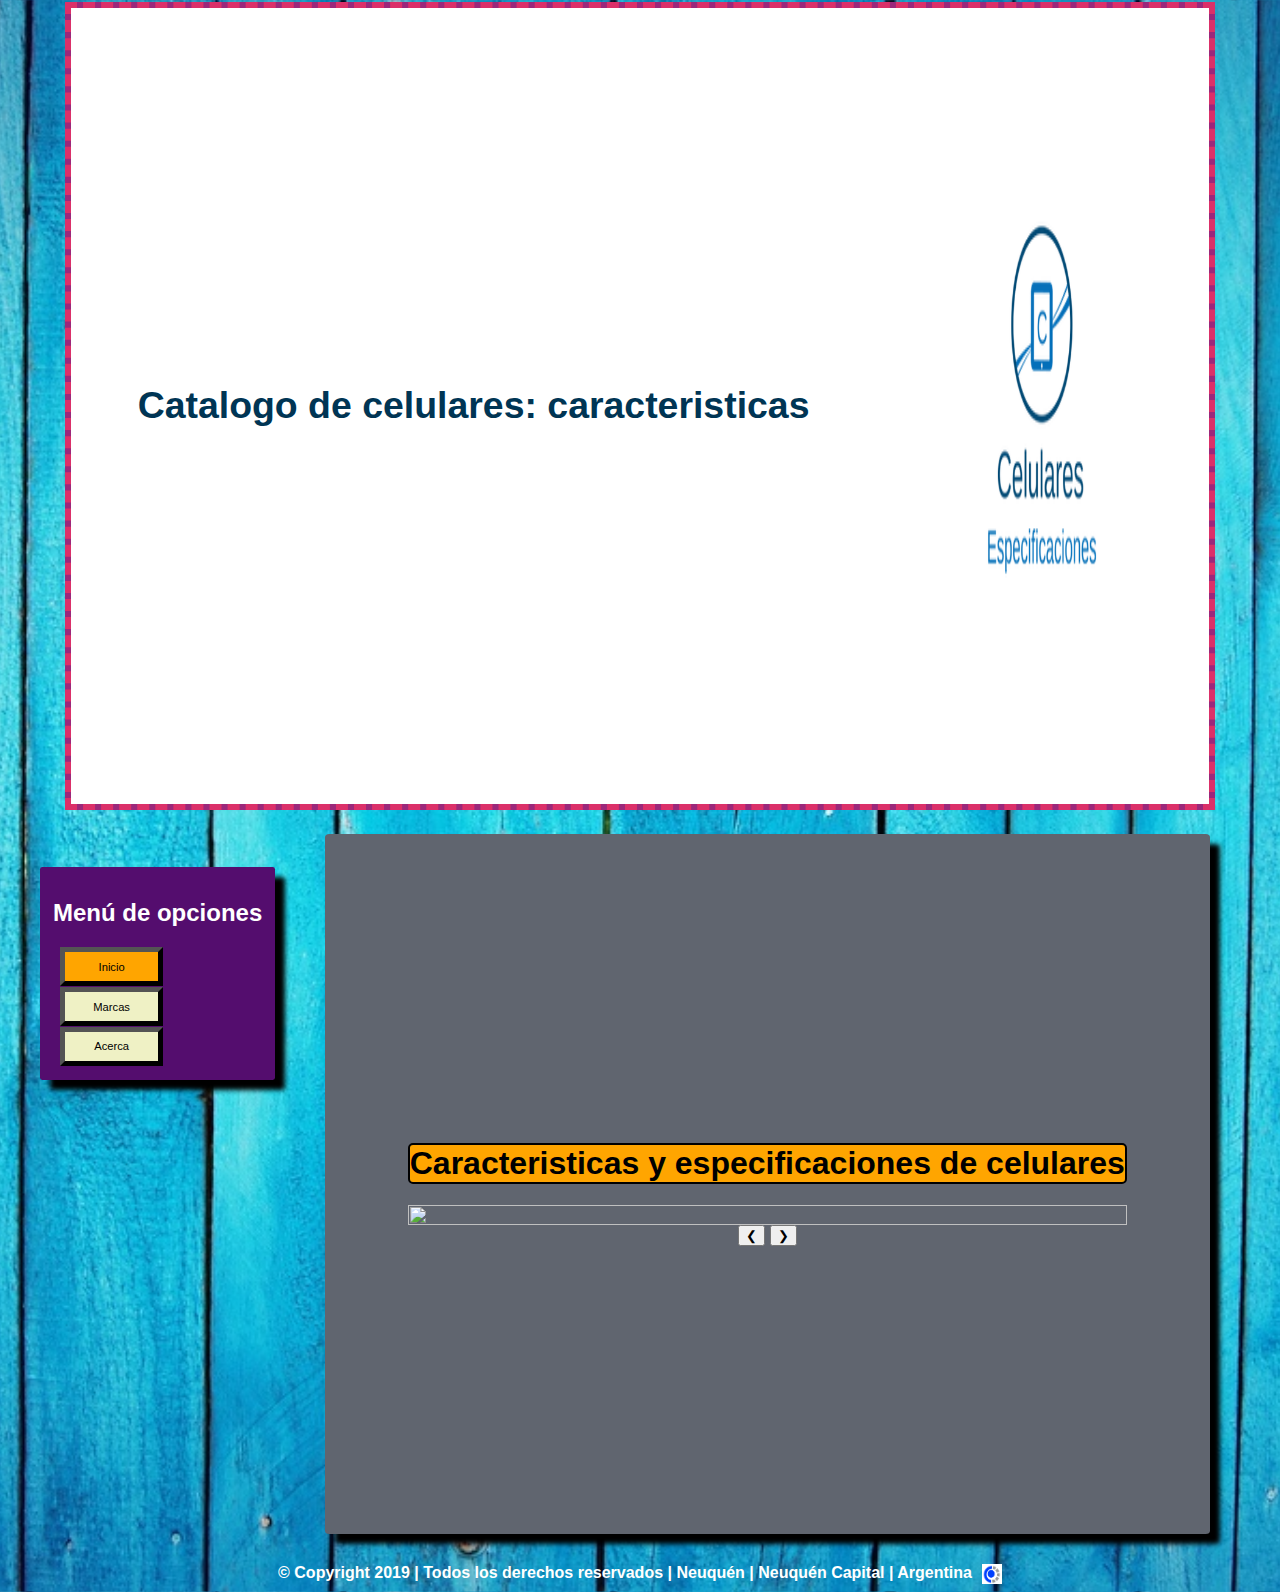
==== index.html @ c89443e4 "Add files via upload" ====
<html>
	<head >
		<title> Catalogo de celulares: Inicio </title>
		<link rel="stylesheet" type="text/css" href="estiloflex.css" />
		<script src="carrusel.js"></script>
	</head>
	<body>
		<header>
			<p><strong> Catalogo de celulares: caracteristicas </strong></p>
			<img src="logo.jpg"/>
		</header>
		<menu>
			<h2><strong>Menú de opciones</strong></h2>
			<ul class="men">
				<li><a class="marca" href="index.html">Inicio</a></li>
				<li><a href="pagmarcas.html">Marcas</a></li>
				<li><a href="pagacerca.html">Acerca</a></li>

				</ul>
		</menu>
		<section>
			<div id="contenedor">
						<h1 class="titulo">Caracteristicas y especificaciones de celulares</h1>
						<div class="subcontenedor">
							<img class="imagen" src="Imagenes carrusel/img1.jpg" style="width:100%">
  						<img class="imagen" src="Imagenes carrusel/img2.jpg" style="width:60%">
  						<img class="imagen" src="Imagenes carrusel/img3.jpg" style="width:80%">
  						<img class="imagen" src="Imagenes carrusel/img4.jpg" style="width:80%">
  						<img class="imagen" src="Imagenes carrusel/img5.jpg" style="width:80%">
						</div>
						<div class="botones">
  						<button class="left" onclick="plusDivs(-1)">&#10094;</button>
  						<button class="right" onclick="plusDivs(1)">&#10095;</button>
						</div>
			</div>
						<script src="carrusel.js"></script>
		</section>
		<footer>
				<strong> © Copyright 2019 | Todos los derechos reservados | Neuquén | Neuquén Capital | Argentina </strong>
				<a href="http://faiweb.uncoma.edu.ar/"><img src="logofinal.png" width="20" 						height="20"></a>
---- estiloflex.css ----
body {
	background-image: url("fondoazul.jpg");
	background-size: cover;
	background-position: center;
	/*background-color: #00a6fb;*/
	display: flex;
	align-items: flex-start;
	/*border: 1px solid black;*/
	flex-direction: row;
	flex-wrap: wrap;
	justify-content: center;
	font-family: sans-serif;
}

@keyframes animateBorder {
	to {
		outline-color: #db3069;
		box-shadow: 0 0 0 6px #e0e4cc;
	}
}

header {
	display: flex;
	justify-content: space-around;
	align-items: center;
	font-family: arial;
	font-size: 130%;
	padding: 0;
	background-color: white;
	width: 90%;
	height: 90%;
	/*border: 1px solid black;*/
	flex-direction: row;
	flex-wrap: wrap;
	outline: 6px dashed #db3069;
	box-shadow: 0 0 0 6px #9b287b;
	animation: 2s animateBorder ease infinite;
	min-width: 260px;
}

header img {
	min-width: 200px;
	width: 15%;
	height: 65%;
}

header p {
	color: #003554;
	font-size: 180%;
}

menu {
	border-radius: 1%;
	margin-top: 5%;
	margin-right: 20px;
	color: white;
	/*border: 1px double black;*/
	background-color: #540d6e;
	padding: 1%;
	box-shadow: 10px 10px 5px black;
}

section {
	background-color: #60656f;
	display: flex;
	margin: 30px;
	width: 70%;
	height: 700px;
	/*border: 6px groove #2e86c1;*/
	border-radius: 0.5%;
	align-items: center;
	flex-wrap: wrap;
	flex-direction: row;
	text-align: center;
	justify-content: space-around;
	min-width: 300px;
	box-shadow: 10px 10px 5px black;
}

footer {
	display: flex;
	width: 1000px;
	/*border: 1px solid black;*/
	text-align: center;
	align-items: flex-start;
	flex-direction: row;
	justify-content: center;
	font-family: sans-serif;
	color: white;
}

footer a {
	margin-left: 1%;
}

.cel, .logos {
	display: flex;
	background-color: white;
	border: 1px solid #bfc9ca;
	width: 34%;
	height: 45%;
	flex-direction: row;
	justify-content: center;
	flex-wrap: wrap;
	text-align: center;
	border-radius: 2%;
	box-shadow: 2px 2px 9px 0;
	overflow: hidden;
	backface-visibility: hidden;
}

.cel img {
	width: 55%;
	height: 60%;
	order: 1;
	margin: 8%;
	-webkit-transition: all .9 ease;
	-moz-transition: all .9s ease;
	-o-transition: all .9 ease;
	-ms-transition: all .9 ease;
}

.logos img {
	width: 100%;
	height: 80%;
	order: 1;
	margin-top: 7%;
	-webkit-transition: all .9 ease;
	-moz-transition: all .9s ease;
	-o-transition: all .9 ease;
	-ms-transition: all .9 ease;
}

.cel:hover img, .logos:hover img {
	-webkit-transform: scale(1.25);
	-moz-transform: scale(1.25);
	-ms-transform: scale(1.25);
	-o-transform: scale(1.25);
	transform: scale(1.25);
}

.cel p {
	font-size: 1,2vw;
	font-family: sans-serif;
	white-space: normal;
	margin: 0;
	height: 20%;
	width: 83%;
	line-height: 100%;
	order: 2;
	text-align:center;
}

.men {
	perspective: 600px;
}

.card {
	transition: transform 1s;
	transform-style: preserve-3d;
}

.back {
	transform: rotateY(180deg);
}
.men li a {
	text-align: center;
	font-size: 70%;
	width: 35%;
	background-color: #EFF1C5;
	color:#000;
	text-decoration:none;
	padding:5% 10%;
	display:block;
	border-width: thick;
	border-style:outset;
	border-color:black;
	position: relative;
	right: 20%;
	bottom: 60%;
	margin: 1px;
}

.men li .marca {
	background-color: orange;
}


.overlay {
	display: flex;
	justify-content: center;
	align-items: center;
	background-color: #008CBA;
	overflow: hidden;
	width: 100%;
	height:0;
	transition: .5s ease;
}

.cel:hover .overlay {
  bottom: 0;
  height: 100%;
}

.text {
	font-weight: bold;
	color: black;
	font-size: 90%;
	position: relative;
	left: 48%;
	top: 36%;
	-webkit-transform: translate(-50%, -50%);
	-ms-transform: translate(-50%, -50%);
	transform: translate(-50%, -50%);
	text-align: center;
}

.contenedor{
		display: flex;
		justify-content: center;
		align-items: center;
		margin: auto;
}
.subcontenedor{
	display: flex;
	justify-content: center;
	align-items: center;
}

.titulo{
	border: 2px solid black;
	background-color: orange;
  border-radius: 5px;
}

.contenedorAcerca{
	background-image: url("Imagenes acerca/fondoAcerca.jpg");
	background-size: cover;
	background-position: center;
	width: 100%;
	height: 100%;
}

.imgacerca {
	min-width: 200px;
	width: 30%;
	margin-top: 10%;
}
p.parrafoacerca{
	font-family: "Times New Roman", Times, serif;
	font-size: 150%;
}
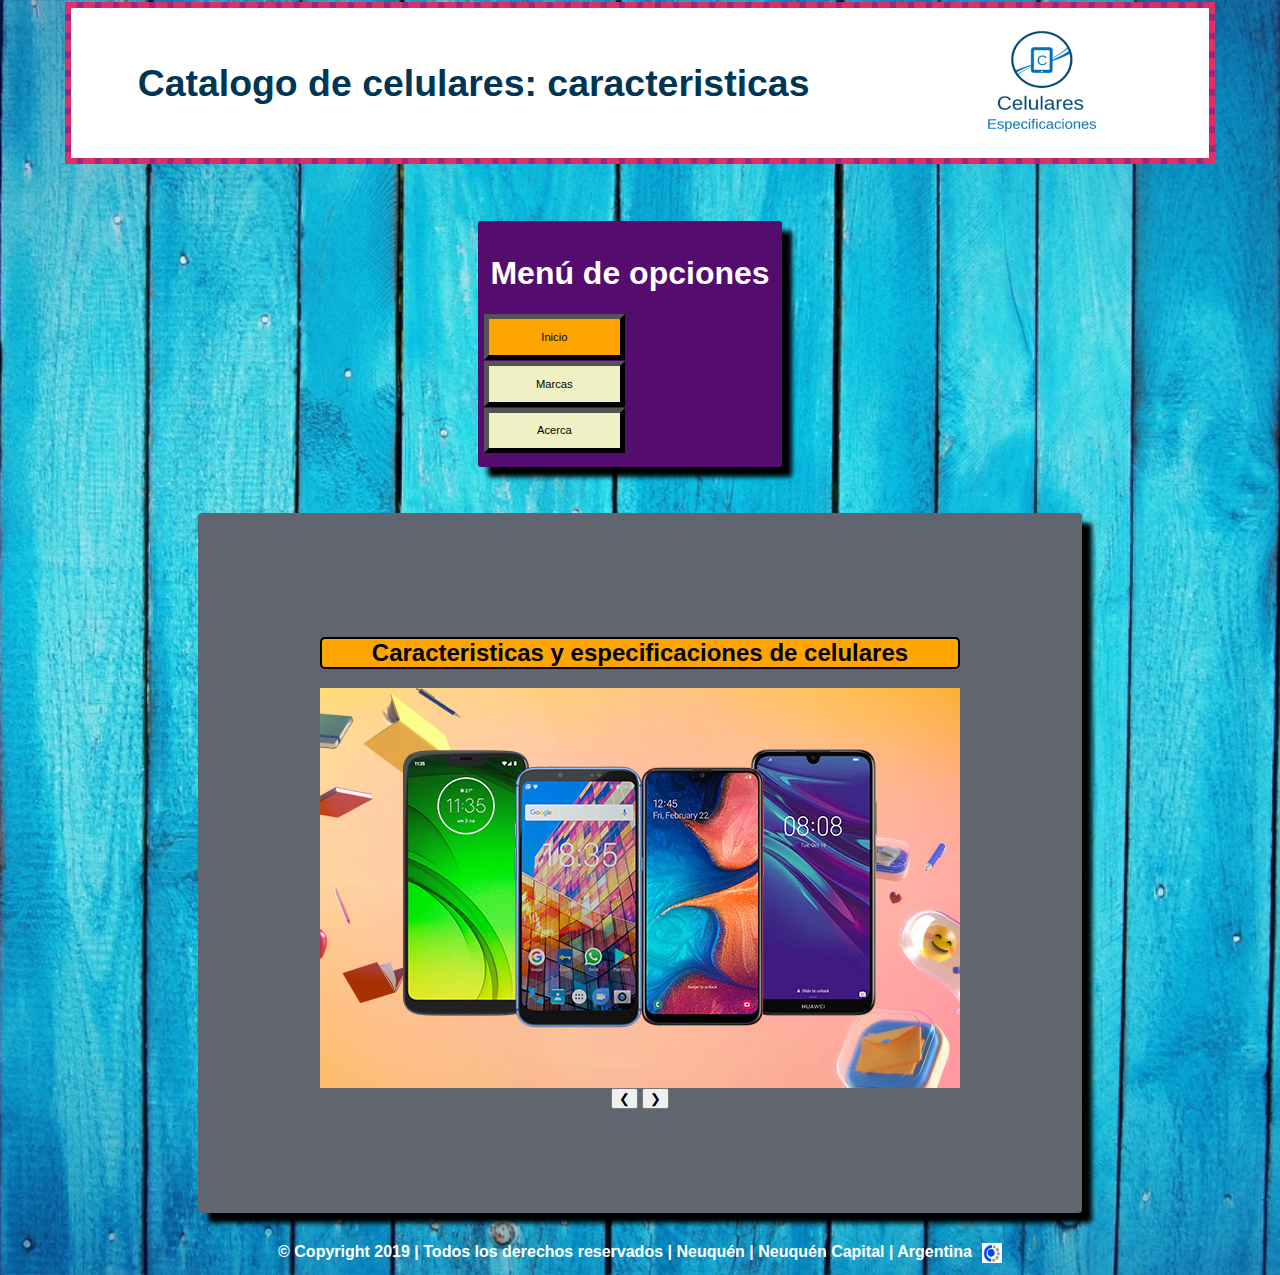
==== commit 104a4d1c: "Update index.html" ====
--- a/index.html
+++ b/index.html
@@ -1,4 +1,5 @@
-<html>
+<!DOCTYPE html>
+<html lang="es">
 	<head >
 		<title> Catalogo de celulares: Inicio </title>
 		<link rel="stylesheet" type="text/css" href="estiloflex.css" />
@@ -7,10 +8,10 @@
 	<body>
 		<header>
 			<p><strong> Catalogo de celulares: caracteristicas </strong></p>
-			<img src="logo.jpg"/>
+			<img src="logo.jpg" alt="logo de la pagina"/>
 		</header>
 		<menu>
-			<h2><strong>Menú de opciones</strong></h2>
+			<h1><strong>Menú de opciones</strong></h1>
 			<ul class="men">
 				<li><a class="marca" href="index.html">Inicio</a></li>
 				<li><a href="pagmarcas.html">Marcas</a></li>
@@ -20,13 +21,13 @@
 		</menu>
 		<section>
 			<div id="contenedor">
-						<h1 class="titulo">Caracteristicas y especificaciones de celulares</h1>
+						<h2 class="titulo">Caracteristicas y especificaciones de celulares</h2>
 						<div class="subcontenedor">
-							<img class="imagen" src="Imagenes carrusel/img1.jpg" style="width:100%">
-  						<img class="imagen" src="Imagenes carrusel/img2.jpg" style="width:60%">
-  						<img class="imagen" src="Imagenes carrusel/img3.jpg" style="width:80%">
-  						<img class="imagen" src="Imagenes carrusel/img4.jpg" style="width:80%">
-  						<img class="imagen" src="Imagenes carrusel/img5.jpg" style="width:80%">
+							<img class="imagen" src="Imagenes carrusel/img1.jpg" alt="primer imagen carrusel" style="width:100%">
+  						<img class="imagen" src="Imagenes carrusel/img2.jpg" alt="segunda imagen carrusel" style="width:60%">
+  						<img class="imagen" src="Imagenes carrusel/img3.jpg" alt="tercer imagen carrusel" style="width:80%">
+  						<img class="imagen" src="Imagenes carrusel/img4.jpg" alt="cuarta imagen carrusel" style="width:80%">
+  						<img class="imagen" src="Imagenes carrusel/img5.jpg" alt="quinta imagen carrusel" style="width:80%">
 						</div>
 						<div class="botones">
   						<button class="left" onclick="plusDivs(-1)">&#10094;</button>
@@ -37,4 +38,4 @@
 		</section>
 		<footer>
 				<strong> © Copyright 2019 | Todos los derechos reservados | Neuquén | Neuquén Capital | Argentina </strong>
-				<a href="http://faiweb.uncoma.edu.ar/"><img src="logofinal.png" width="20" 						height="20"></a>
+				<a href="http://faiweb.uncoma.edu.ar/"><img src="logofinal.png" alt="logo fai web footer" width="20" 						height="20"></a>
--- a/estiloflex.css
+++ b/estiloflex.css
@@ -28,7 +28,7 @@
 	padding: 0;
 	background-color: white;
 	width: 90%;
-	height: 90%;
+	height: auto;
 	/*border: 1px solid black;*/
 	flex-direction: row;
 	flex-wrap: wrap;
@@ -42,6 +42,7 @@
 	min-width: 200px;
 	width: 15%;
 	height: 65%;
+	max-height: 150px;
 }
 
 header p {
